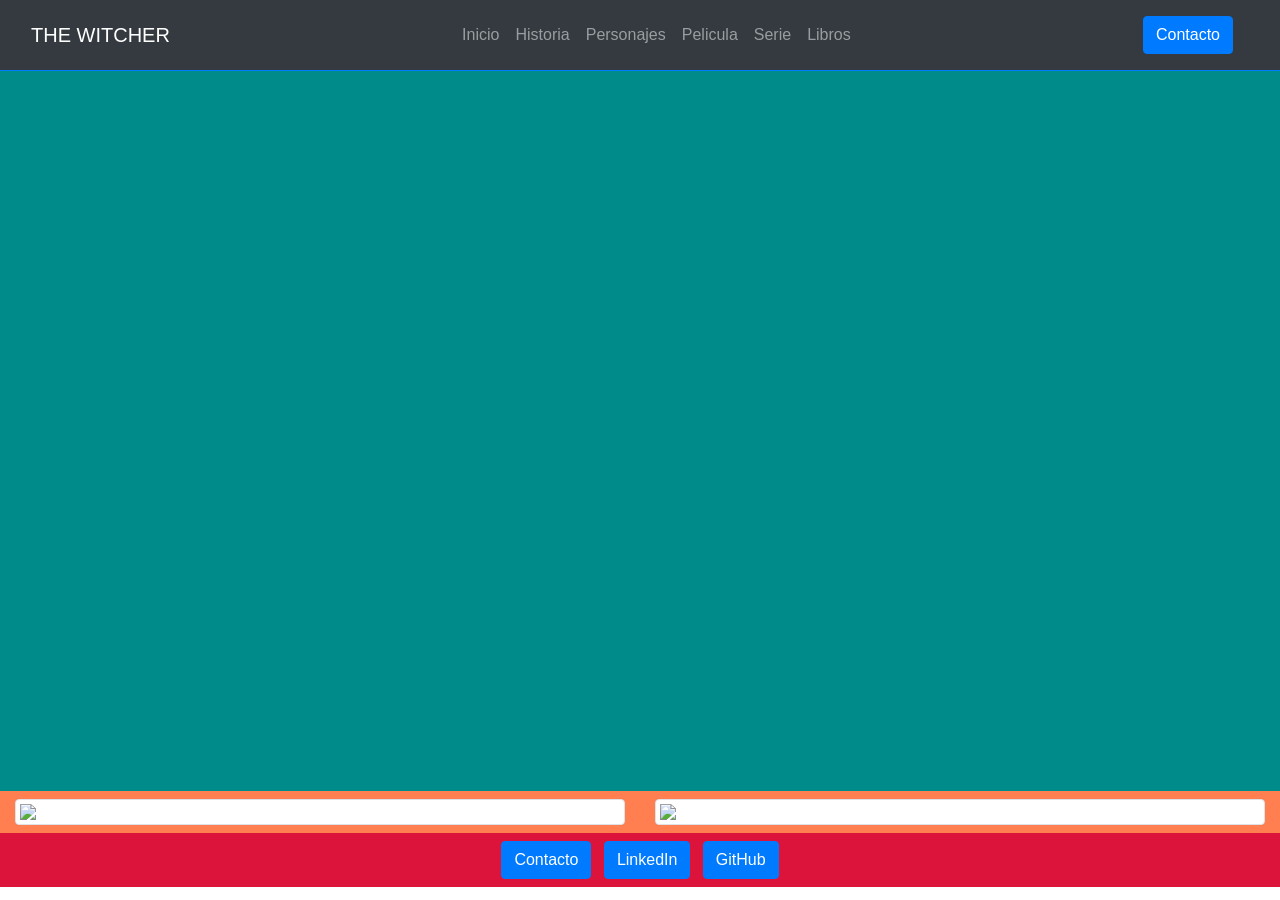
==== index.html @ e547b021 "agrego una nueva rama" ====
<!DOCTYPE html>
<html lang="en">

<head>
    <meta charset="UTF-8">
    <meta http-equiv="X-UA-Compatible" content="IE=edge">
    <meta name="viewport" content="width=device-width, initial-scale=1.0">
    <title>THE WITCHER FAN PAGE</title>
    <link rel="stylesheet" href="css/bootstrap.min.css">
    <!-- <link rel="stylesheet" href="estilos.css"> -->
    <style>
        .color0 {
            background-color: dodgerblue;
            color: white;
        }

        .color1 {
            background-color: darkcyan;
            color: white;
        }

        .color2 {
            background-color: beige;
            color: #3a3a3a;
        }

        .color3 {
            background-color: coral;
        }

        .color4 {
            background-color: crimson;
            color: white;
        }
    </style>
</head>

<body>
    <header class="container-fluid navbar navbar-expand-md bg-dark navbar-dark border-3 border-bottom border-primary">
        <div class="container-fluid">
            <a href="#" class="navbar-brand">THE WITCHER</a>
            <button type="button" class="navbar-toggler" data-toggle="collapse" data-target="#navbarMenu">
                <span class="navbar-toggler-icon"></span>
            </button>
            <div class="collapse navbar-collapse" id="navbarMenu">
                <ul class="navbar-nav ms-3 mr-auto ml-auto ">
                    <li class="nav-item"><a class="nav-link" href="index.html" class="navbar-brand">Inicio</a></li>
                    <li class="nav-item"><a class="nav-link" href="historia.html" class="navbar-brand">Historia</a></li>
                    <li class="nav-item"><a class="nav-link" href="personajes.html" class="navbar-brand">Personajes</a>
                    </li>
                    <li class="nav-item"><a class="nav-link" href="pelicula.html" class="navbar-brand">Pelicula</a></li>
                    <li class="nav-item"><a class="nav-link" href="serie.html" class="navbar-brand">Serie</a></li>
                    <li class="nav-item"><a class="nav-link" href="libros.html" class="navbar-brand">Libros</a></li>
                </ul>
                <a class="nav-link" href="formulario.html"><button class="btn btn-primary">Contacto</button></a>
            </div>
        </div>
    </header>
    
    <nav class="container-fluid">
        <div class="row">
            <div class="color1 embed-responsive embed-responsive-16by9 ">
                <iframe width="560" height="315" src="https://www.youtube.com/embed/c0i88t0Kacs"
                    title="YouTube video player" frameborder="0"
                    allow="accelerometer; autoplay; clipboard-write; encrypted-media; gyroscope; picture-in-picture"
                    allowfullscreen >
                </iframe>
            </div>
        </div>
    </nav>
    
    <main class="container-fluid">
        <div class="row">
            <div class="color3 col-6 py-2 text-center">
                <a href="https://thewitcher.com/en/witcher3">
                    <img src="https://wallpaperaccess.com/full/673915.jpg" class="img-thumbnail mx-auto d-block">
                </a>
            </div>
            <div class="color3 col-6 py-2 text-center">
                <a href="https://store.steampowered.com/developer/CDPR/list/36940/">
                    <img src="https://wallpaperaccess.com/full/5075865.png" class="img-thumbnail mx-auto d-block">
                </a>
            </div>
        </div>
    </main>
    <footer class="container-fluid">
        <div class="row">
            <div class="color4 col-md-12 py-2 text-center">
               <div class="flex-center mx-1">
                    <a href="formulario.html"><button class="btn btn-primary mx-1">Contacto</button></a>
                    <a href="https://www.linkedin.com/in/gaston-de-maio-6836b8149/?originalSubdomain=ar"><button class="btn btn-primary mx-1">LinkedIn</button></a>
                    <a href="https://github.com/gastondemaio"><button class="btn btn-primary  mx-1">GitHub</button></a>
               </div>
            </div>
    </footer>

    <script src="https://cdn.jsdelivr.net/npm/jquery@3.5.1/dist/jquery.slim.min.js"
        integrity="sha384-DfXdz2htPH0lsSSs5nCTpuj/zy4C+OGpamoFVy38MVBnE+IbbVYUew+OrCXaRkfj"
        crossorigin="anonymous"></script>
    <script src="https://cdn.jsdelivr.net/npm/popper.js@1.16.1/dist/umd/popper.min.js"
        integrity="sha384-9/reFTGAW83EW2RDu2S0VKaIzap3H66lZH81PoYlFhbGU+6BZp6G7niu735Sk7lN"
        crossorigin="anonymous"></script>
    <script src="js/bootstrap.min.js"></script>
</body>

</html>
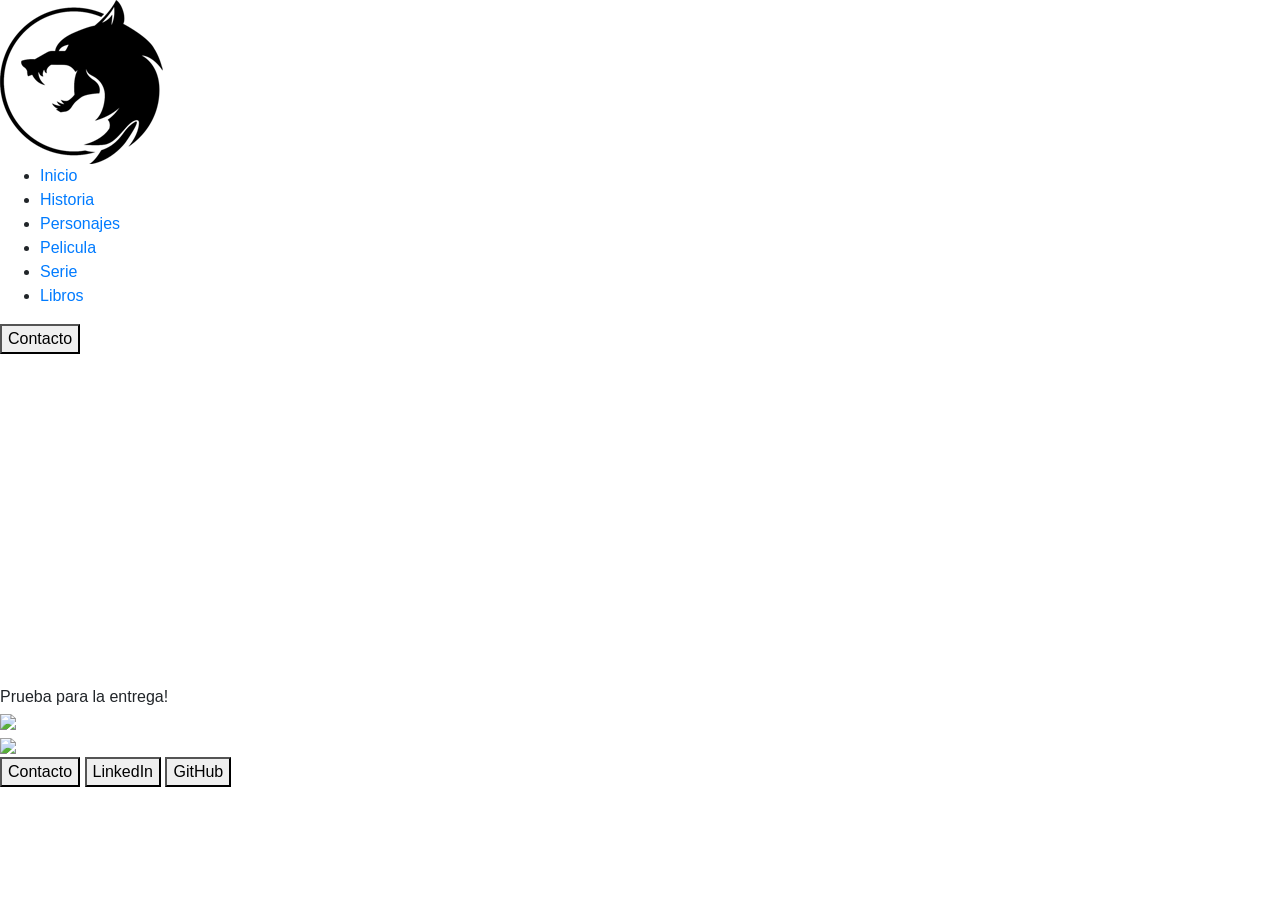
==== commit 7ea374df: "agregue grids" ====
--- a/index.html
+++ b/index.html
@@ -6,101 +6,55 @@
     <meta http-equiv="X-UA-Compatible" content="IE=edge">
     <meta name="viewport" content="width=device-width, initial-scale=1.0">
     <title>THE WITCHER FAN PAGE</title>
-    <link rel="stylesheet" href="css/bootstrap.min.css">
-    <!-- <link rel="stylesheet" href="estilos.css"> -->
-    <style>
-        .color0 {
-            background-color: dodgerblue;
-            color: white;
-        }
+    <link rel="stylesheet" href="https://cdn.jsdelivr.net/npm/bootstrap@4.6.1/dist/css/bootstrap.min.css" integrity="sha384-zCbKRCUGaJDkqS1kPbPd7TveP5iyJE0EjAuZQTgFLD2ylzuqKfdKlfG/eSrtxUkn" crossorigin="anonymous">
+    <link rel="stylesheet" href="estilos.css">
+</head>
+<body class="gridContainer">
 
-        .color1 {
-            background-color: darkcyan;
-            color: white;
-        }
-
-        .color2 {
-            background-color: beige;
-            color: #3a3a3a;
-        }
-
-        .color3 {
-            background-color: coral;
-        }
-
-        .color4 {
-            background-color: crimson;
-            color: white;
-        }
-    </style>
-</head>
-
-<body>
-    <header class="container-fluid navbar navbar-expand-md bg-dark navbar-dark border-3 border-bottom border-primary">
-        <div class="container-fluid">
-            <a href="#" class="navbar-brand">THE WITCHER</a>
-            <button type="button" class="navbar-toggler" data-toggle="collapse" data-target="#navbarMenu">
-                <span class="navbar-toggler-icon"></span>
-            </button>
-            <div class="collapse navbar-collapse" id="navbarMenu">
-                <ul class="navbar-nav ms-3 mr-auto ml-auto ">
-                    <li class="nav-item"><a class="nav-link" href="index.html" class="navbar-brand">Inicio</a></li>
-                    <li class="nav-item"><a class="nav-link" href="historia.html" class="navbar-brand">Historia</a></li>
-                    <li class="nav-item"><a class="nav-link" href="personajes.html" class="navbar-brand">Personajes</a>
-                    </li>
-                    <li class="nav-item"><a class="nav-link" href="pelicula.html" class="navbar-brand">Pelicula</a></li>
-                    <li class="nav-item"><a class="nav-link" href="serie.html" class="navbar-brand">Serie</a></li>
-                    <li class="nav-item"><a class="nav-link" href="libros.html" class="navbar-brand">Libros</a></li>
-                </ul>
-                <a class="nav-link" href="formulario.html"><button class="btn btn-primary">Contacto</button></a>
-            </div>
-        </div>
+    <header class="header">
+        <img class="logo" src="imagenes/logo.png" alt="logo">
+        <nav>
+            <ul class="menu__links">
+                <li><a href="index.html">Inicio</a></li>
+                <li><a href="historia.html " >Historia</a></li>
+                <li><a href="personajes.html" >Personajes</a></li>
+                <li><a href="pelicula.html">Pelicula</a></li>
+                <li><a href="serie.html">Serie</a></li>
+                <li><a href="libros.html">Libros</a></li>
+            </ul>
+        </nav>
+        <a class="boton" href="formulario.html"><button>Contacto</button></a>
     </header>
-    
-    <nav class="container-fluid">
-        <div class="row">
-            <div class="color1 embed-responsive embed-responsive-16by9 ">
-                <iframe width="560" height="315" src="https://www.youtube.com/embed/c0i88t0Kacs"
-                    title="YouTube video player" frameborder="0"
-                    allow="accelerometer; autoplay; clipboard-write; encrypted-media; gyroscope; picture-in-picture"
-                    allowfullscreen >
-                </iframe>
-            </div>
-        </div>
+    <nav class="navbar">
+        <iframe width="560" height="315" src="https://www.youtube.com/embed/c0i88t0Kacs" title="YouTube video player"
+        frameborder="0"
+        allow="accelerometer; autoplay; clipboard-write; encrypted-media; gyroscope; picture-in-picture"
+        allowfullscreen class="video">
+    </iframe>
     </nav>
-    
-    <main class="container-fluid">
-        <div class="row">
-            <div class="color3 col-6 py-2 text-center">
-                <a href="https://thewitcher.com/en/witcher3">
-                    <img src="https://wallpaperaccess.com/full/673915.jpg" class="img-thumbnail mx-auto d-block">
-                </a>
-            </div>
-            <div class="color3 col-6 py-2 text-center">
-                <a href="https://store.steampowered.com/developer/CDPR/list/36940/">
-                    <img src="https://wallpaperaccess.com/full/5075865.png" class="img-thumbnail mx-auto d-block">
-                </a>
-            </div>
-        </div>
+    <main class="main">
+        Prueba para la entrega!
     </main>
-    <footer class="container-fluid">
-        <div class="row">
-            <div class="color4 col-md-12 py-2 text-center">
-               <div class="flex-center mx-1">
-                    <a href="formulario.html"><button class="btn btn-primary mx-1">Contacto</button></a>
-                    <a href="https://www.linkedin.com/in/gaston-de-maio-6836b8149/?originalSubdomain=ar"><button class="btn btn-primary mx-1">LinkedIn</button></a>
-                    <a href="https://github.com/gastondemaio"><button class="btn btn-primary  mx-1">GitHub</button></a>
-               </div>
-            </div>
+    <aside class="sidebar">
+        <a href="https://thewitcher.com/en/witcher3">
+        <img src="https://wallpaperaccess.com/full/673915.jpg" class="foto">
+    </a>
+    <br>
+    <a href="https://store.steampowered.com/developer/CDPR/list/36940/">
+        <img src="https://wallpaperaccess.com/full/5075865.png" class="foto">
+    </a>
+    <br>
+    </aside>
+    <footer class="footer">
+        <a href="formulario.html"><button>Contacto</button></a>
+        <a href="https://www.linkedin.com/in/gaston-de-maio-6836b8149/?originalSubdomain=ar"><button>LinkedIn</button></a>
+        <a href="https://github.com/gastondemaio"><button>GitHub</button></a>
     </footer>
 
-    <script src="https://cdn.jsdelivr.net/npm/jquery@3.5.1/dist/jquery.slim.min.js"
-        integrity="sha384-DfXdz2htPH0lsSSs5nCTpuj/zy4C+OGpamoFVy38MVBnE+IbbVYUew+OrCXaRkfj"
-        crossorigin="anonymous"></script>
-    <script src="https://cdn.jsdelivr.net/npm/popper.js@1.16.1/dist/umd/popper.min.js"
-        integrity="sha384-9/reFTGAW83EW2RDu2S0VKaIzap3H66lZH81PoYlFhbGU+6BZp6G7niu735Sk7lN"
-        crossorigin="anonymous"></script>
-    <script src="js/bootstrap.min.js"></script>
+<script src="https://cdn.jsdelivr.net/npm/jquery@3.5.1/dist/jquery.slim.min.js" integrity="sha384-DfXdz2htPH0lsSSs5nCTpuj/zy4C+OGpamoFVy38MVBnE+IbbVYUew+OrCXaRkfj" crossorigin="anonymous"></script>
+<script src="https://cdn.jsdelivr.net/npm/popper.js@1.16.1/dist/umd/popper.min.js" integrity="sha384-9/reFTGAW83EW2RDu2S0VKaIzap3H66lZH81PoYlFhbGU+6BZp6G7niu735Sk7lN" crossorigin="anonymous"></script>
+<script src="https://cdn.jsdelivr.net/npm/bootstrap@4.6.1/dist/js/bootstrap.min.js" integrity="sha384-VHvPCCyXqtD5DqJeNxl2dtTyhF78xXNXdkwX1CZeRusQfRKp+tA7hAShOK/B/fQ2" crossorigin="anonymous"></script>
+
 </body>
 
 </html>
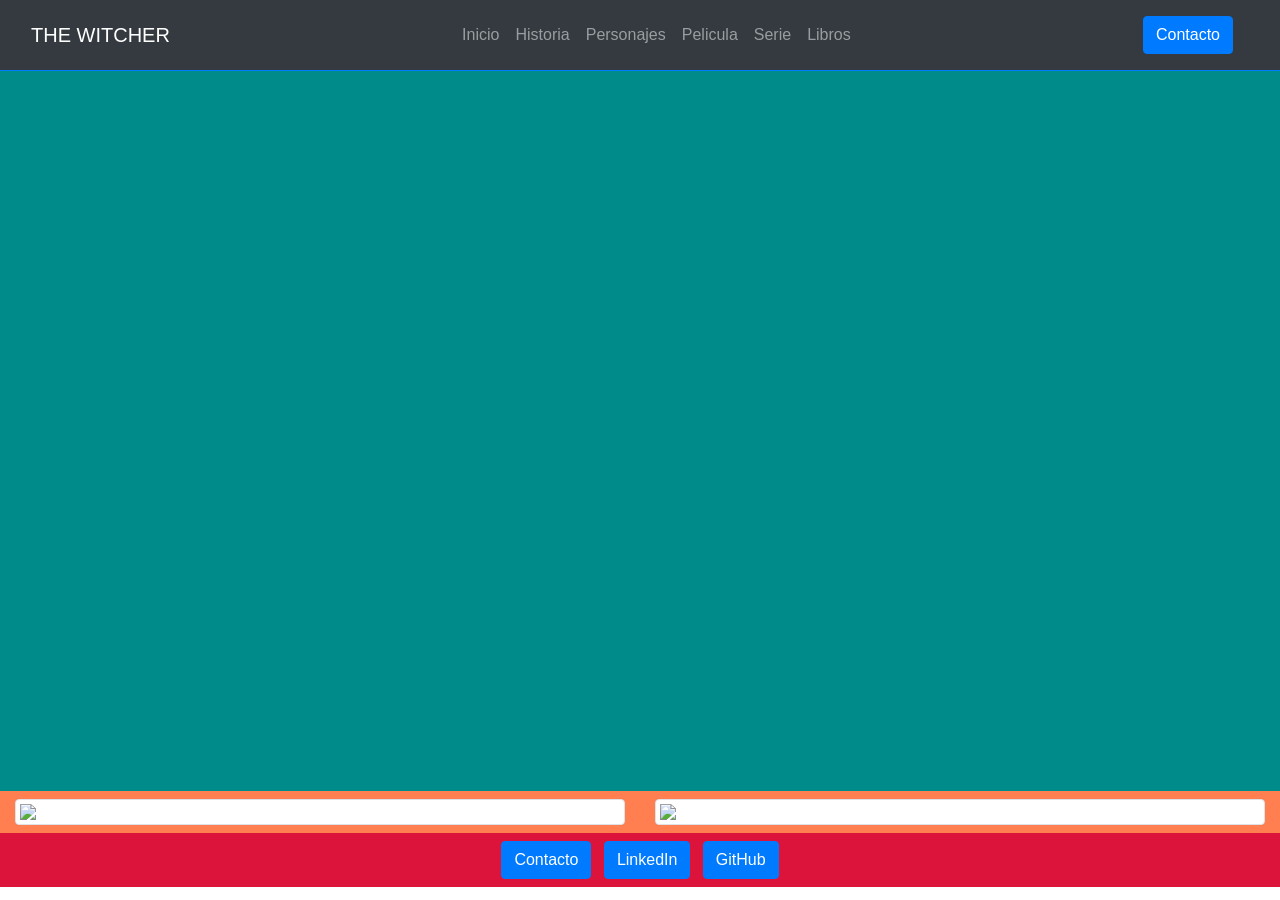
==== commit 37dbf069: "vuelvo a agregar bootstrap" ====
--- a/index.html
+++ b/index.html
@@ -6,55 +6,101 @@
     <meta http-equiv="X-UA-Compatible" content="IE=edge">
     <meta name="viewport" content="width=device-width, initial-scale=1.0">
     <title>THE WITCHER FAN PAGE</title>
-    <link rel="stylesheet" href="https://cdn.jsdelivr.net/npm/bootstrap@4.6.1/dist/css/bootstrap.min.css" integrity="sha384-zCbKRCUGaJDkqS1kPbPd7TveP5iyJE0EjAuZQTgFLD2ylzuqKfdKlfG/eSrtxUkn" crossorigin="anonymous">
-    <link rel="stylesheet" href="estilos.css">
+    <link rel="stylesheet" href="css/bootstrap.min.css">
+    <!-- <link rel="stylesheet" href="estilos.css"> -->
+    <style>
+        .color0 {
+            background-color: dodgerblue;
+            color: white;
+        }
+
+        .color1 {
+            background-color: darkcyan;
+            color: white;
+        }
+
+        .color2 {
+            background-color: beige;
+            color: #3a3a3a;
+        }
+
+        .color3 {
+            background-color: coral;
+        }
+
+        .color4 {
+            background-color: crimson;
+            color: white;
+        }
+    </style>
 </head>
-<body class="gridContainer">
 
-    <header class="header">
-        <img class="logo" src="imagenes/logo.png" alt="logo">
-        <nav>
-            <ul class="menu__links">
-                <li><a href="index.html">Inicio</a></li>
-                <li><a href="historia.html " >Historia</a></li>
-                <li><a href="personajes.html" >Personajes</a></li>
-                <li><a href="pelicula.html">Pelicula</a></li>
-                <li><a href="serie.html">Serie</a></li>
-                <li><a href="libros.html">Libros</a></li>
-            </ul>
-        </nav>
-        <a class="boton" href="formulario.html"><button>Contacto</button></a>
+<body>
+    <header class="container-fluid navbar navbar-expand-md bg-dark navbar-dark border-3 border-bottom border-primary">
+        <div class="container-fluid">
+            <a href="#" class="navbar-brand">THE WITCHER</a>
+            <button type="button" class="navbar-toggler" data-toggle="collapse" data-target="#navbarMenu">
+                <span class="navbar-toggler-icon"></span>
+            </button>
+            <div class="collapse navbar-collapse" id="navbarMenu">
+                <ul class="navbar-nav ms-3 mr-auto ml-auto ">
+                    <li class="nav-item"><a class="nav-link" href="index.html" class="navbar-brand">Inicio</a></li>
+                    <li class="nav-item"><a class="nav-link" href="historia.html" class="navbar-brand">Historia</a></li>
+                    <li class="nav-item"><a class="nav-link" href="personajes.html" class="navbar-brand">Personajes</a>
+                    </li>
+                    <li class="nav-item"><a class="nav-link" href="pelicula.html" class="navbar-brand">Pelicula</a></li>
+                    <li class="nav-item"><a class="nav-link" href="serie.html" class="navbar-brand">Serie</a></li>
+                    <li class="nav-item"><a class="nav-link" href="libros.html" class="navbar-brand">Libros</a></li>
+                </ul>
+                <a class="nav-link" href="formulario.html"><button class="btn btn-primary">Contacto</button></a>
+            </div>
+        </div>
     </header>
-    <nav class="navbar">
-        <iframe width="560" height="315" src="https://www.youtube.com/embed/c0i88t0Kacs" title="YouTube video player"
-        frameborder="0"
-        allow="accelerometer; autoplay; clipboard-write; encrypted-media; gyroscope; picture-in-picture"
-        allowfullscreen class="video">
-    </iframe>
+    
+    <nav class="container-fluid">
+        <div class="row">
+            <div class="color1 embed-responsive embed-responsive-16by9 ">
+                <iframe width="560" height="315" src="https://www.youtube.com/embed/c0i88t0Kacs"
+                    title="YouTube video player" frameborder="0"
+                    allow="accelerometer; autoplay; clipboard-write; encrypted-media; gyroscope; picture-in-picture"
+                    allowfullscreen >
+                </iframe>
+            </div>
+        </div>
     </nav>
-    <main class="main">
-        Prueba para la entrega!
+    
+    <main class="container-fluid">
+        <div class="row">
+            <div class="color3 col-6 py-2 text-center">
+                <a href="https://thewitcher.com/en/witcher3">
+                    <img src="https://wallpaperaccess.com/full/673915.jpg" class="img-thumbnail mx-auto d-block">
+                </a>
+            </div>
+            <div class="color3 col-6 py-2 text-center">
+                <a href="https://store.steampowered.com/developer/CDPR/list/36940/">
+                    <img src="https://wallpaperaccess.com/full/5075865.png" class="img-thumbnail mx-auto d-block">
+                </a>
+            </div>
+        </div>
     </main>
-    <aside class="sidebar">
-        <a href="https://thewitcher.com/en/witcher3">
-        <img src="https://wallpaperaccess.com/full/673915.jpg" class="foto">
-    </a>
-    <br>
-    <a href="https://store.steampowered.com/developer/CDPR/list/36940/">
-        <img src="https://wallpaperaccess.com/full/5075865.png" class="foto">
-    </a>
-    <br>
-    </aside>
-    <footer class="footer">
-        <a href="formulario.html"><button>Contacto</button></a>
-        <a href="https://www.linkedin.com/in/gaston-de-maio-6836b8149/?originalSubdomain=ar"><button>LinkedIn</button></a>
-        <a href="https://github.com/gastondemaio"><button>GitHub</button></a>
+    <footer class="container-fluid">
+        <div class="row">
+            <div class="color4 col-md-12 py-2 text-center">
+               <div class="flex-center mx-1">
+                    <a href="formulario.html"><button class="btn btn-primary mx-1">Contacto</button></a>
+                    <a href="https://www.linkedin.com/in/gaston-de-maio-6836b8149/?originalSubdomain=ar"><button class="btn btn-primary mx-1">LinkedIn</button></a>
+                    <a href="https://github.com/gastondemaio"><button class="btn btn-primary  mx-1">GitHub</button></a>
+               </div>
+            </div>
     </footer>
 
-<script src="https://cdn.jsdelivr.net/npm/jquery@3.5.1/dist/jquery.slim.min.js" integrity="sha384-DfXdz2htPH0lsSSs5nCTpuj/zy4C+OGpamoFVy38MVBnE+IbbVYUew+OrCXaRkfj" crossorigin="anonymous"></script>
-<script src="https://cdn.jsdelivr.net/npm/popper.js@1.16.1/dist/umd/popper.min.js" integrity="sha384-9/reFTGAW83EW2RDu2S0VKaIzap3H66lZH81PoYlFhbGU+6BZp6G7niu735Sk7lN" crossorigin="anonymous"></script>
-<script src="https://cdn.jsdelivr.net/npm/bootstrap@4.6.1/dist/js/bootstrap.min.js" integrity="sha384-VHvPCCyXqtD5DqJeNxl2dtTyhF78xXNXdkwX1CZeRusQfRKp+tA7hAShOK/B/fQ2" crossorigin="anonymous"></script>
-
+    <script src="https://cdn.jsdelivr.net/npm/jquery@3.5.1/dist/jquery.slim.min.js"
+        integrity="sha384-DfXdz2htPH0lsSSs5nCTpuj/zy4C+OGpamoFVy38MVBnE+IbbVYUew+OrCXaRkfj"
+        crossorigin="anonymous"></script>
+    <script src="https://cdn.jsdelivr.net/npm/popper.js@1.16.1/dist/umd/popper.min.js"
+        integrity="sha384-9/reFTGAW83EW2RDu2S0VKaIzap3H66lZH81PoYlFhbGU+6BZp6G7niu735Sk7lN"
+        crossorigin="anonymous"></script>
+    <script src="js/bootstrap.min.js"></script>
 </body>
 
 </html>
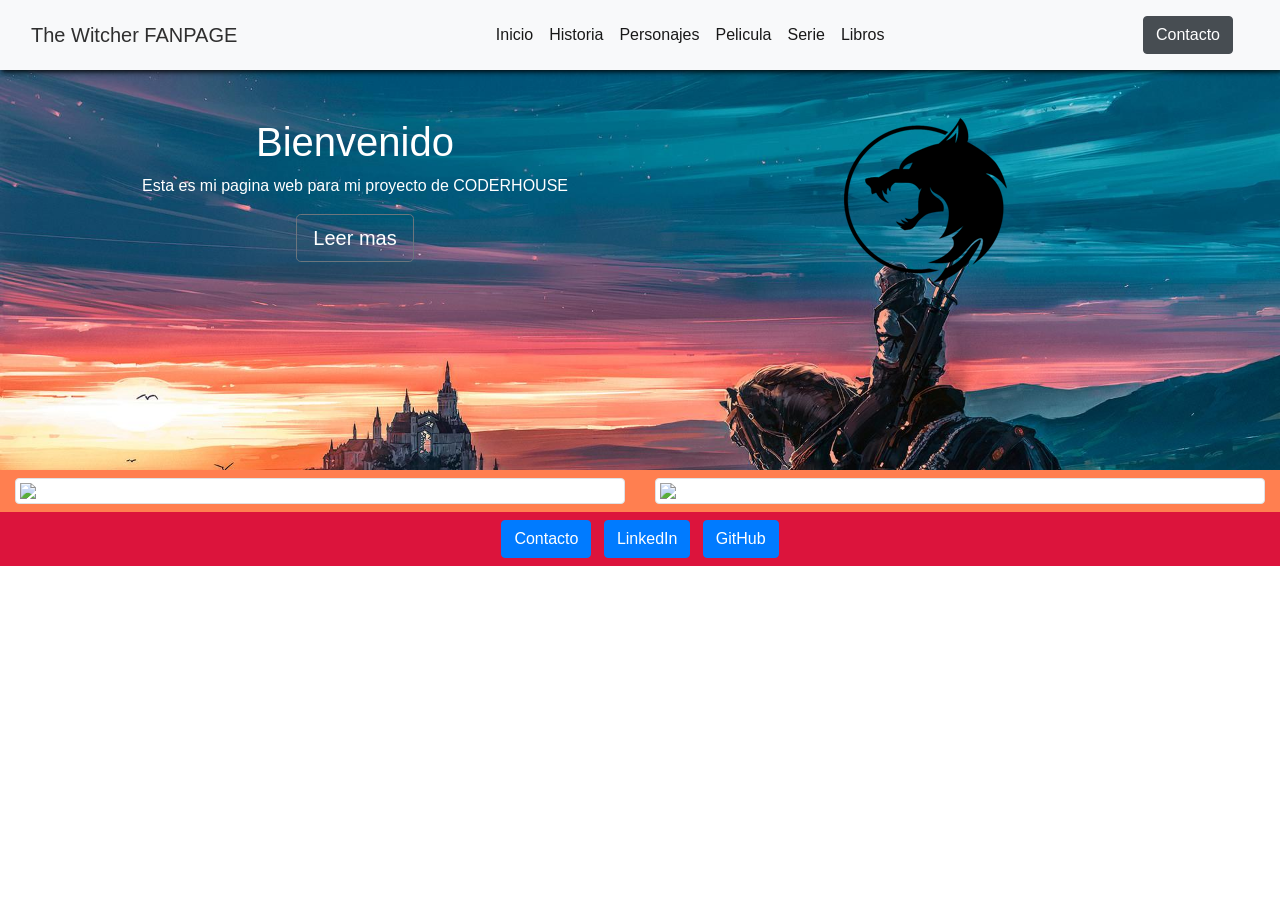
==== commit 809e11b3: "arreglos de navbar y nuevo contenido" ====
--- a/index.html
+++ b/index.html
@@ -7,7 +7,7 @@
     <meta name="viewport" content="width=device-width, initial-scale=1.0">
     <title>THE WITCHER FAN PAGE</title>
     <link rel="stylesheet" href="css/bootstrap.min.css">
-    <!-- <link rel="stylesheet" href="estilos.css"> -->
+    <link rel="stylesheet" href="../css/estilos.css">
     <style>
         .color0 {
             background-color: dodgerblue;
@@ -36,39 +36,41 @@
 </head>
 
 <body>
-    <header class="container-fluid navbar navbar-expand-md bg-dark navbar-dark border-3 border-bottom border-primary">
+    <nav class="navbar navbar-expand-lg navbar-light bg-light">
         <div class="container-fluid">
-            <a href="#" class="navbar-brand">THE WITCHER</a>
-            <button type="button" class="navbar-toggler" data-toggle="collapse" data-target="#navbarMenu">
-                <span class="navbar-toggler-icon"></span>
-            </button>
-            <div class="collapse navbar-collapse" id="navbarMenu">
+            <a class="navbar-brand" href="/">The Witcher FANPAGE</a>
+            <button class="navbar-toggler" type="button" data-toggle="collapse" data-target="#navbarNav" aria-controls="navbarNav" aria-expanded="false" aria-label="Toggle navigation"><span class="navbar-toggler-icon"></span></button>
+            <div class="collapse navbar-collapse" id="navbarNav">
                 <ul class="navbar-nav ms-3 mr-auto ml-auto ">
                     <li class="nav-item"><a class="nav-link" href="index.html" class="navbar-brand">Inicio</a></li>
                     <li class="nav-item"><a class="nav-link" href="historia.html" class="navbar-brand">Historia</a></li>
-                    <li class="nav-item"><a class="nav-link" href="personajes.html" class="navbar-brand">Personajes</a>
-                    </li>
+                    <li class="nav-item"><a class="nav-link" href="personajes.html" class="navbar-brand">Personajes</a></li>
                     <li class="nav-item"><a class="nav-link" href="pelicula.html" class="navbar-brand">Pelicula</a></li>
                     <li class="nav-item"><a class="nav-link" href="serie.html" class="navbar-brand">Serie</a></li>
                     <li class="nav-item"><a class="nav-link" href="libros.html" class="navbar-brand">Libros</a></li>
                 </ul>
-                <a class="nav-link" href="formulario.html"><button class="btn btn-primary">Contacto</button></a>
-            </div>
-        </div>
-    </header>
-    
-    <nav class="container-fluid">
-        <div class="row">
-            <div class="color1 embed-responsive embed-responsive-16by9 ">
-                <iframe width="560" height="315" src="https://www.youtube.com/embed/c0i88t0Kacs"
-                    title="YouTube video player" frameborder="0"
-                    allow="accelerometer; autoplay; clipboard-write; encrypted-media; gyroscope; picture-in-picture"
-                    allowfullscreen >
-                </iframe>
+                <a class="nav-link" href="formulario.html"><button class="btn btn-dark">Contacto</button></a>
             </div>
         </div>
     </nav>
-    
+
+    <header class="main-header">
+        <div class="background-overlay text-white py-5">
+            <div class="container">
+                <div class="row">
+                    <div class="col-6 text-center justify content-center">
+                       <h1>Bienvenido</h1> 
+                       <p>Esta es mi pagina web para mi proyecto de CODERHOUSE</p>
+                       <a href="#" class="btn btn-outline-secondary btn-lg text-white">Leer mas</a>
+                    </div>
+                    <div class="col-6 text-center">
+                        <img src="imagenes/logo.png" alt="Imagen" class="img-fluid">
+                    </div>
+                </div>
+            </div>
+        </div>   
+    </header>
+
     <main class="container-fluid">
         <div class="row">
             <div class="color3 col-6 py-2 text-center">
@@ -93,6 +95,8 @@
                </div>
             </div>
     </footer>
+    
+    
 
     <script src="https://cdn.jsdelivr.net/npm/jquery@3.5.1/dist/jquery.slim.min.js"
         integrity="sha384-DfXdz2htPH0lsSSs5nCTpuj/zy4C+OGpamoFVy38MVBnE+IbbVYUew+OrCXaRkfj"
--- a/css/estilos.css
+++ b/css/estilos.css
@@ -0,0 +1,14 @@
+.navbar {
+    box-shadow: 2px 2px 5px #000;
+    opacity: .9;
+}
+
+.navbar .nav-item .nav-link {
+    color: #000
+}
+
+.main-header {
+    background : url(../imagenes/foto3.jpg);
+    background-size: cover;
+    min-height: 400px;
+}
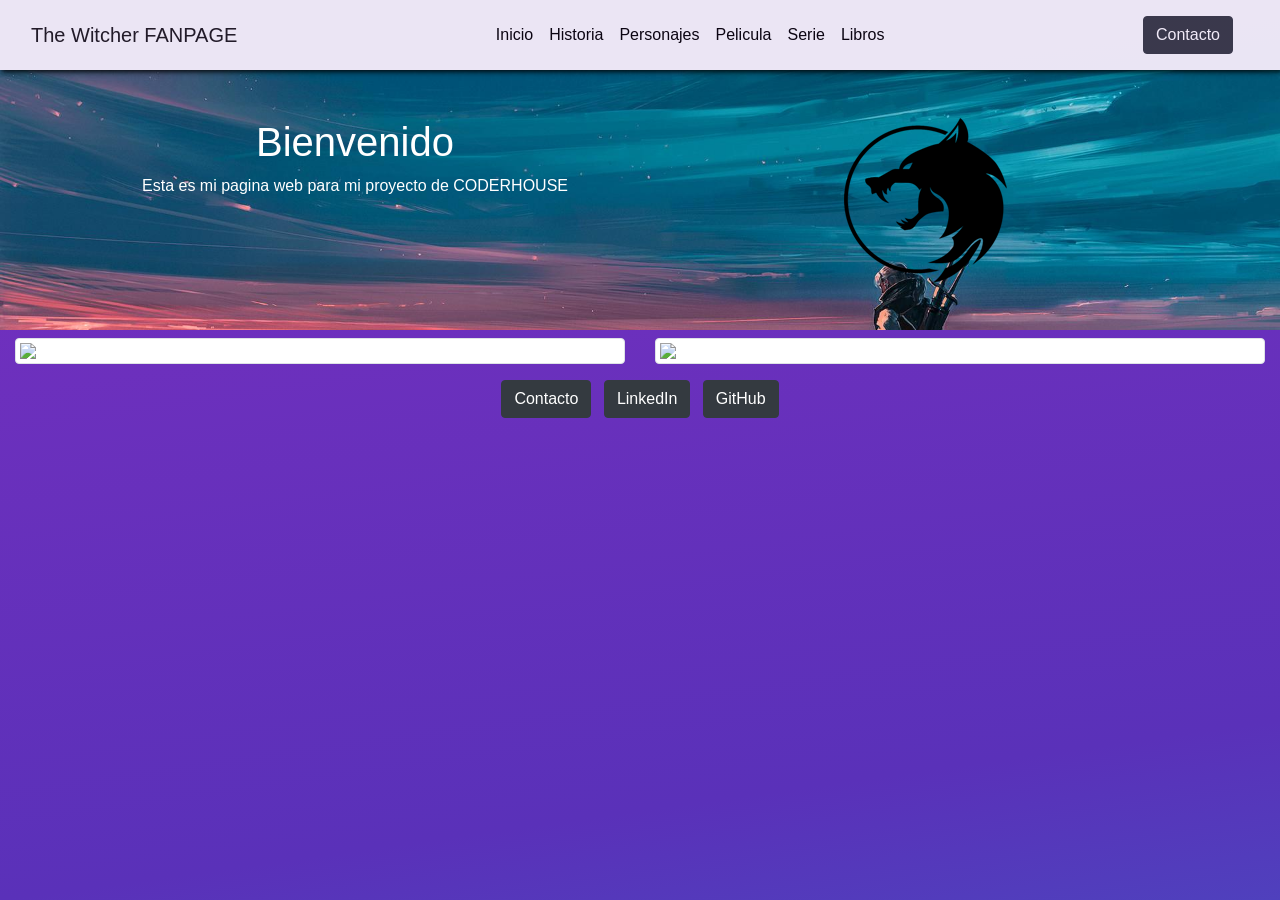
==== commit 11df9d08: "nuevo contenido" ====
--- a/index.html
+++ b/index.html
@@ -8,31 +8,6 @@
     <title>THE WITCHER FAN PAGE</title>
     <link rel="stylesheet" href="css/bootstrap.min.css">
     <link rel="stylesheet" href="../css/estilos.css">
-    <style>
-        .color0 {
-            background-color: dodgerblue;
-            color: white;
-        }
-
-        .color1 {
-            background-color: darkcyan;
-            color: white;
-        }
-
-        .color2 {
-            background-color: beige;
-            color: #3a3a3a;
-        }
-
-        .color3 {
-            background-color: coral;
-        }
-
-        .color4 {
-            background-color: crimson;
-            color: white;
-        }
-    </style>
 </head>
 
 <body>
@@ -61,7 +36,6 @@
                     <div class="col-6 text-center justify content-center">
                        <h1>Bienvenido</h1> 
                        <p>Esta es mi pagina web para mi proyecto de CODERHOUSE</p>
-                       <a href="#" class="btn btn-outline-secondary btn-lg text-white">Leer mas</a>
                     </div>
                     <div class="col-6 text-center">
                         <img src="imagenes/logo.png" alt="Imagen" class="img-fluid">
@@ -73,12 +47,12 @@
 
     <main class="container-fluid">
         <div class="row">
-            <div class="color3 col-6 py-2 text-center">
+            <div class="col-6 py-2 text-center">
                 <a href="https://thewitcher.com/en/witcher3">
                     <img src="https://wallpaperaccess.com/full/673915.jpg" class="img-thumbnail mx-auto d-block">
                 </a>
             </div>
-            <div class="color3 col-6 py-2 text-center">
+            <div class="col-6 py-2 text-center">
                 <a href="https://store.steampowered.com/developer/CDPR/list/36940/">
                     <img src="https://wallpaperaccess.com/full/5075865.png" class="img-thumbnail mx-auto d-block">
                 </a>
@@ -87,11 +61,11 @@
     </main>
     <footer class="container-fluid">
         <div class="row">
-            <div class="color4 col-md-12 py-2 text-center">
+            <div class="col-md-12 py-2 text-center">
                <div class="flex-center mx-1">
-                    <a href="formulario.html"><button class="btn btn-primary mx-1">Contacto</button></a>
-                    <a href="https://www.linkedin.com/in/gaston-de-maio-6836b8149/?originalSubdomain=ar"><button class="btn btn-primary mx-1">LinkedIn</button></a>
-                    <a href="https://github.com/gastondemaio"><button class="btn btn-primary  mx-1">GitHub</button></a>
+                    <a href="formulario.html"><button class="btn btn-dark mx-1">Contacto</button></a>
+                    <a href="https://www.linkedin.com/in/gaston-de-maio-6836b8149/?originalSubdomain=ar"><button class="btn btn-dark mx-1">LinkedIn</button></a>
+                    <a href="https://github.com/gastondemaio"><button class="btn btn-dark  mx-1">GitHub</button></a>
                </div>
             </div>
     </footer>
--- a/css/estilos.css
+++ b/css/estilos.css
@@ -1,3 +1,40 @@
+html {
+    height: 100vh;
+}
+
+body {
+    animation: transitionIn 0.75s;
+    background-image: linear-gradient(to right bottom, #7A2FC0, #5A31B9, #247DCD);
+    animation: fanimado 5s infinite;
+    background-size: 500%;
+    min-height: 100%;
+}
+
+@keyframes transitionIn{
+    from{
+        opacity: 0;
+        transform: translateY(-10px);
+    }
+
+    to{
+        opacity: 1;
+        transform: translateY(0);
+    }
+
+}
+
+@keyframes fanimado{
+    0%{
+        background-position: 0% 50%;
+    }
+    50%{
+        background-position: 100% 50%;
+    }
+    100%{
+        background-position: 0% 50%;
+    }
+}
+
 .navbar {
     box-shadow: 2px 2px 5px #000;
     opacity: .9;
@@ -10,5 +47,6 @@
 .main-header {
     background : url(../imagenes/foto3.jpg);
     background-size: cover;
-    min-height: 400px;
+    min-height: 200px;
 }
+
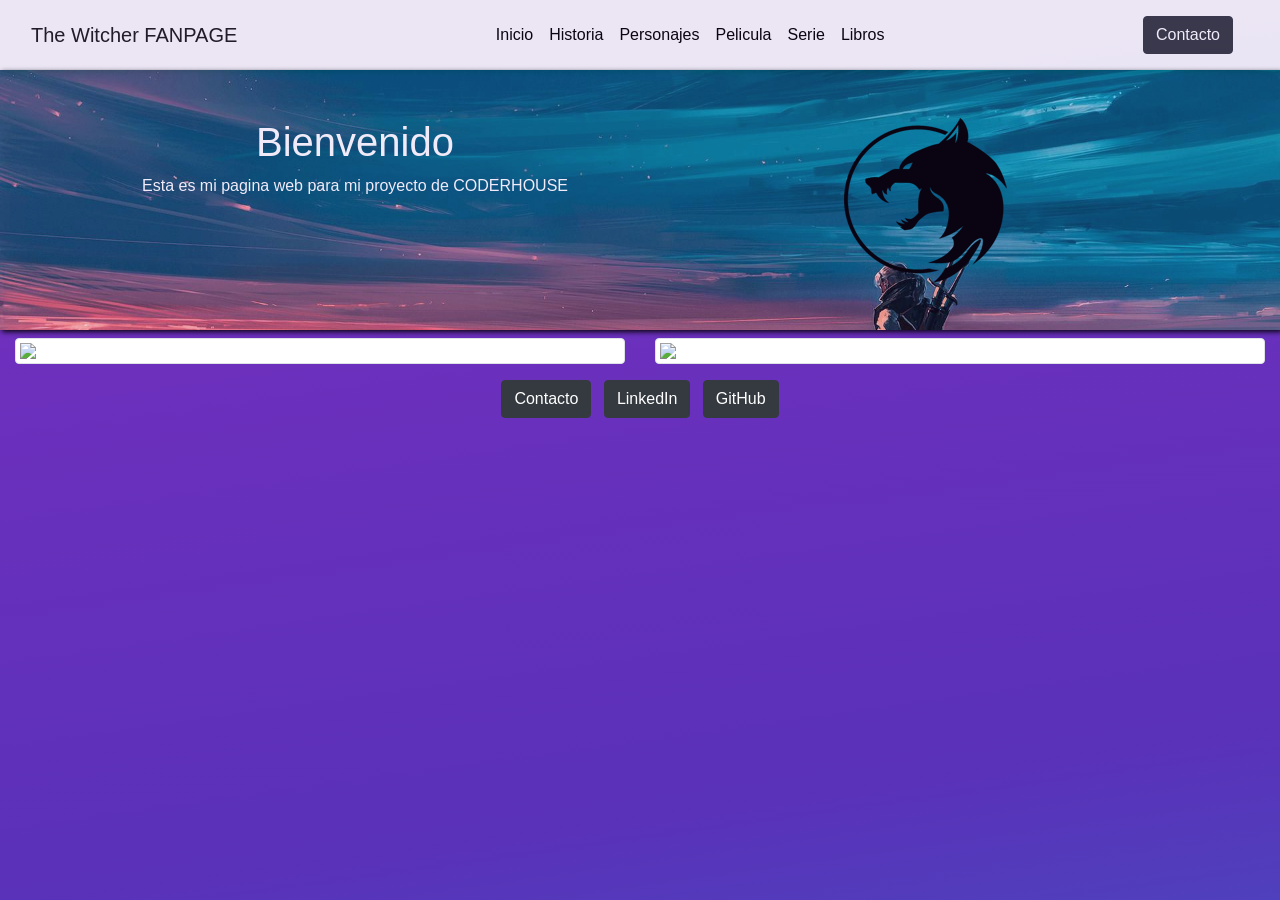
==== commit 4d899bb3: "agregue sass2" ====
--- a/index.html
+++ b/index.html
@@ -5,14 +5,19 @@
     <meta charset="UTF-8">
     <meta http-equiv="X-UA-Compatible" content="IE=edge">
     <meta name="viewport" content="width=device-width, initial-scale=1.0">
-    <title>THE WITCHER FAN PAGE</title>
+    <title>THE WITCHER FAN PAGE - INICIO</title>
     <link rel="stylesheet" href="css/bootstrap.min.css">
     <link rel="stylesheet" href="../css/estilos.css">
+    <meta name="description" content="Este es mi sitio web donde encontraras información sobre los libros de the witcher, los juegos, la historia, las peliculas y la serie del brujo Geralt de Rivia">
+    <meta name="keywords"  content="STEAM, CDPROJECTRED, WITCHER, NETFLIX, Andrzej ,Sapkowski">
 </head>
 
 <body>
-    <nav class="navbar navbar-expand-lg navbar-light bg-light">
-        <div class="container-fluid">
+
+    <!-- NAVBAR -->
+
+    <header class="navbar navbar-expand-lg navbar-light bg-light">
+        <section class="container-fluid">
             <a class="navbar-brand" href="/">The Witcher FANPAGE</a>
             <button class="navbar-toggler" type="button" data-toggle="collapse" data-target="#navbarNav" aria-controls="navbarNav" aria-expanded="false" aria-label="Toggle navigation"><span class="navbar-toggler-icon"></span></button>
             <div class="collapse navbar-collapse" id="navbarNav">
@@ -26,11 +31,13 @@
                 </ul>
                 <a class="nav-link" href="formulario.html"><button class="btn btn-dark">Contacto</button></a>
             </div>
-        </div>
-    </nav>
+        </section>
+    </header>
 
-    <header class="main-header">
-        <div class="background-overlay text-white py-5">
+    <!-- JUMBOTRON -->
+
+    <nav class="main-header">
+        <section class="background-overlay text-white py-5">
             <div class="container">
                 <div class="row">
                     <div class="col-6 text-center justify content-center">
@@ -42,11 +49,13 @@
                     </div>
                 </div>
             </div>
-        </div>   
-    </header>
+        </section>   
+    </nav>
+
+    <!-- SECCIONES DE COMPRA Y PAGINA WEB OFICIAL -->
 
     <main class="container-fluid">
-        <div class="row">
+        <section class="row">
             <div class="col-6 py-2 text-center">
                 <a href="https://thewitcher.com/en/witcher3">
                     <img src="https://wallpaperaccess.com/full/673915.jpg" class="img-thumbnail mx-auto d-block">
@@ -57,10 +66,13 @@
                     <img src="https://wallpaperaccess.com/full/5075865.png" class="img-thumbnail mx-auto d-block">
                 </a>
             </div>
-        </div>
+        </section>
     </main>
+
+    <!-- FOOTER -->
+
     <footer class="container-fluid">
-        <div class="row">
+        <section class="row">
             <div class="col-md-12 py-2 text-center">
                <div class="flex-center mx-1">
                     <a href="formulario.html"><button class="btn btn-dark mx-1">Contacto</button></a>
@@ -68,9 +80,8 @@
                     <a href="https://github.com/gastondemaio"><button class="btn btn-dark  mx-1">GitHub</button></a>
                </div>
             </div>
+        </section>
     </footer>
-    
-    
 
     <script src="https://cdn.jsdelivr.net/npm/jquery@3.5.1/dist/jquery.slim.min.js"
         integrity="sha384-DfXdz2htPH0lsSSs5nCTpuj/zy4C+OGpamoFVy38MVBnE+IbbVYUew+OrCXaRkfj"
--- a/css/estilos.css
+++ b/css/estilos.css
@@ -1,52 +1,192 @@
 html {
-    height: 100vh;
+  height: 100%;
+  animation: transitionIn 2s;
 }
 
 body {
-    animation: transitionIn 0.75s;
-    background-image: linear-gradient(to right bottom, #7A2FC0, #5A31B9, #247DCD);
-    animation: fanimado 5s infinite;
-    background-size: 500%;
-    min-height: 100%;
+  background-image: linear-gradient(to right bottom, #7A2FC0, #5A31B9, #247DCD);
+  animation: fanimado 5s infinite;
+  background-size: 500%;
+  min-height: 100%;
+}
+body .navbar {
+  box-shadow: 2px 2px 5px #000;
+  opacity: 0.9;
+}
+body .navbar .nav-item .nav-link {
+  color: #000;
+}
+body .main-header {
+  background: url(../imagenes/foto3.jpg);
+  background-size: cover;
+  min-height: 200px;
+  box-shadow: 2px 2px 5px #000;
+  opacity: 0.9;
+}
+body .fotos {
+  width: 300px;
+  height: 400px;
+}
+body .btn--red1 {
+  background-color: #333;
+  height: 200px;
+  width: 500px;
+  border: 2px solid #333;
+  text-align: center;
+  font-size: 50px;
+  line-height: 200px;
+  color: #fff;
+  text-transform: uppercase;
+  text-shadow: 0 0 5px pink;
+}
+body .btn--red2 {
+  background-color: #333;
+  height: 200px;
+  width: 500px;
+  border: 2px solid #333;
+  text-align: center;
+  font-size: 50px;
+  line-height: 200px;
+  color: #fff;
+  text-transform: uppercase;
+  text-shadow: 0 0 5px red;
+}
+body .btn--red3 {
+  background-color: #333;
+  height: 200px;
+  width: 500px;
+  border: 2px solid #333;
+  text-align: center;
+  font-size: 50px;
+  line-height: 200px;
+  color: #fff;
+  text-transform: uppercase;
+  text-shadow: 0 0 5px orange;
+}
+body .btn--key1 {
+  background-color: #333;
+  height: 200px;
+  width: 500px;
+  border: 2px solid #333;
+  text-align: center;
+  font-size: 50px;
+  line-height: 200px;
+  color: #fff;
+  text-transform: uppercase;
+  text-shadow: 0 0 5px value1;
+}
+body .redsocial, body .redsocial--nueva {
+  border: 3px solid #f00;
+  background-color: orangered;
+  height: 300px;
+  width: 600px;
+  padding: 20px;
+}
+body .redsocial--nueva {
+  border-width: 3px;
+  color: #fff;
+  font-size: 60px;
+}
+body .btn--red1 {
+  background-color: #333;
+  height: 200px;
+  width: 500px;
+  border: 2px solid #333;
+  text-align: center;
+  font-size: 50px;
+  line-height: 200px;
+  color: #fff;
+  text-transform: uppercase;
+  text-shadow: 0 0 5px pink;
+}
+body .btn--red2 {
+  background-color: #333;
+  height: 200px;
+  width: 500px;
+  border: 2px solid #333;
+  text-align: center;
+  font-size: 50px;
+  line-height: 200px;
+  color: #fff;
+  text-transform: uppercase;
+  text-shadow: 0 0 5px red;
+}
+body .btn--red3 {
+  background-color: #333;
+  height: 200px;
+  width: 500px;
+  border: 2px solid #333;
+  text-align: center;
+  font-size: 50px;
+  line-height: 200px;
+  color: #fff;
+  text-transform: uppercase;
+  text-shadow: 0 0 5px orange;
+}
+body .btn--key1 {
+  background-color: #333;
+  height: 200px;
+  width: 500px;
+  border: 2px solid #333;
+  text-align: center;
+  font-size: 50px;
+  line-height: 200px;
+  color: #fff;
+  text-transform: uppercase;
+  text-shadow: 0 0 5px value1;
+}
+body .redsocial, body .redsocial--nueva {
+  border: 3px solid #f00;
+  background-color: orangered;
+  height: 300px;
+  width: 600px;
+  padding: 20px;
+}
+body .redsocial--nueva {
+  border-width: 3px;
+  color: #fff;
+  font-size: 60px;
+}
+body .box {
+  background-color: #0f9243;
+  font-size: 60px;
+  color: #fff;
+  text-align: center;
+}
+body .box {
+  height: 300px;
+  width: 600px;
+  background-color: blue;
+}
+body .box2 {
+  height: 500px;
+  width: 400px;
+  background-color: green;
+  color: white;
+  text-align: center;
+  font-size: 60px;
 }
 
-@keyframes transitionIn{
-    from{
-        opacity: 0;
-        transform: translateY(-10px);
-    }
-
-    to{
-        opacity: 1;
-        transform: translateY(0);
-    }
-
+@keyframes transitionIn {
+  from {
+    opacity: 0;
+    transform: translateY(-10px);
+  }
+  to {
+    opacity: 1;
+    transform: translateY(0);
+  }
+}
+@keyframes fanimado {
+  0% {
+    background-position: 0% 50%;
+  }
+  50% {
+    background-position: 100% 50%;
+  }
+  100% {
+    background-position: 0% 50%;
+  }
 }
 
-@keyframes fanimado{
-    0%{
-        background-position: 0% 50%;
-    }
-    50%{
-        background-position: 100% 50%;
-    }
-    100%{
-        background-position: 0% 50%;
-    }
-}
-
-.navbar {
-    box-shadow: 2px 2px 5px #000;
-    opacity: .9;
-}
-
-.navbar .nav-item .nav-link {
-    color: #000
-}
-
-.main-header {
-    background : url(../imagenes/foto3.jpg);
-    background-size: cover;
-    min-height: 200px;
-}
-
+/*# sourceMappingURL=estilos.css.map */
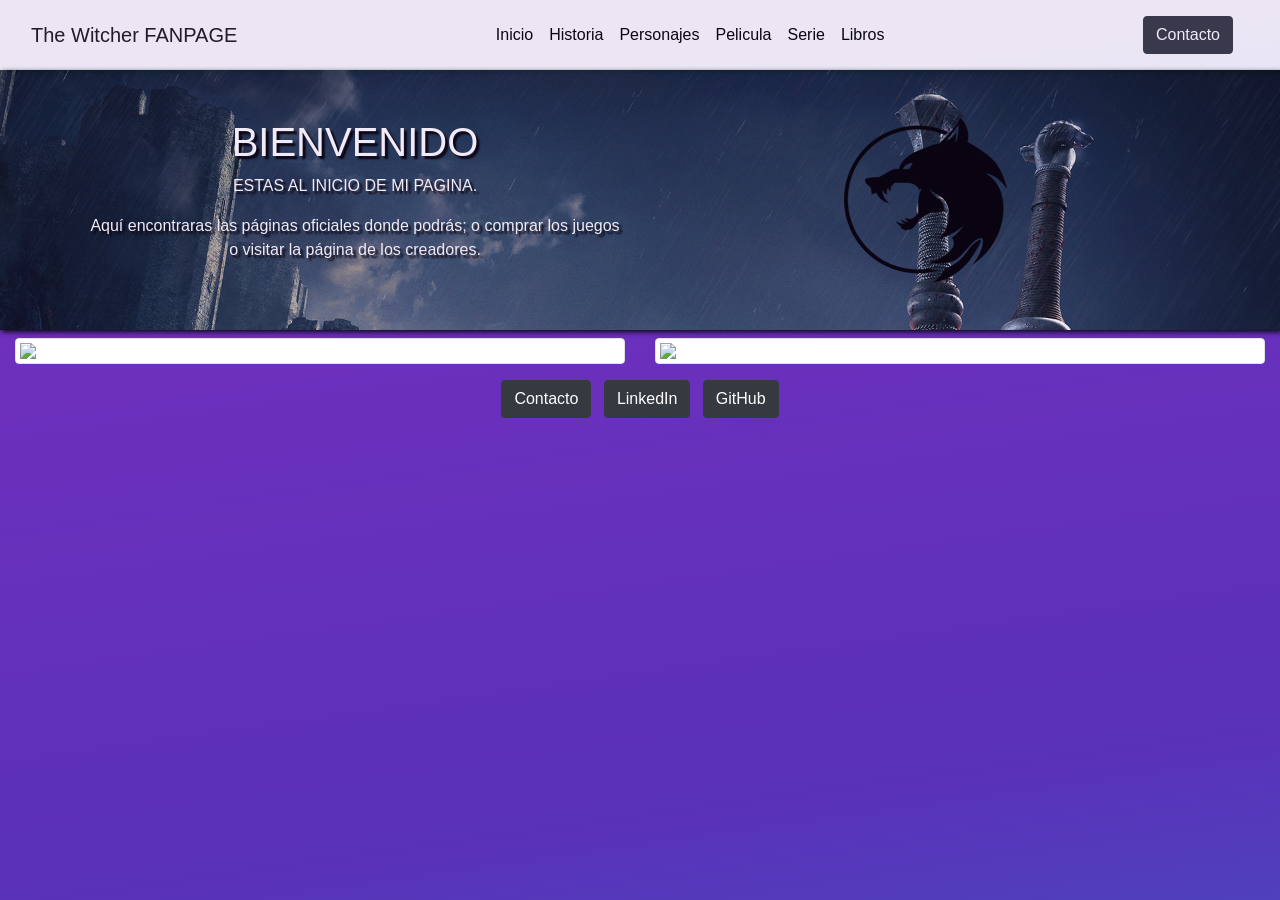
==== commit 0fb1b7d0: "reentrega" ====
--- a/index.html
+++ b/index.html
@@ -8,8 +8,8 @@
     <title>THE WITCHER FAN PAGE - INICIO</title>
     <link rel="stylesheet" href="css/bootstrap.min.css">
     <link rel="stylesheet" href="../css/estilos.css">
-    <meta name="description" content="Este es mi sitio web donde encontraras información sobre los libros de the witcher, los juegos, la historia, las peliculas y la serie del brujo Geralt de Rivia">
-    <meta name="keywords"  content="STEAM, CDPROJECTRED, WITCHER, NETFLIX, Andrzej ,Sapkowski">
+    <meta name="description" content="Este es el inicio de mi página web, puedes encontrar la página web de CDPROJECTRED y donde comprar los juegos en steam.">
+    <meta name="keywords"  content="STEAM, CDPROJECTRED, CDPROJEKTRED, WITCHER, NETFLIX, Andrzej, Sapkowski">
 </head>
 
 <body>
@@ -41,8 +41,9 @@
             <div class="container">
                 <div class="row">
                     <div class="col-6 text-center justify content-center">
-                       <h1>Bienvenido</h1> 
-                       <p>Esta es mi pagina web para mi proyecto de CODERHOUSE</p>
+                       <h1>BIENVENIDO</h1> 
+                       <p>ESTAS AL INICIO DE MI PAGINA.</p>
+                       <p>Aquí encontraras las páginas oficiales donde podrás; o comprar los juegos o visitar la página de los creadores. </p>
                     </div>
                     <div class="col-6 text-center">
                         <img src="imagenes/logo.png" alt="Imagen" class="img-fluid">
--- a/css/estilos.css
+++ b/css/estilos.css
@@ -17,7 +17,7 @@
   color: #000;
 }
 body .main-header {
-  background: url(../imagenes/foto3.jpg);
+  background: url(../imagenes/foto4.png);
   background-size: cover;
   min-height: 200px;
   box-shadow: 2px 2px 5px #000;
@@ -26,6 +26,14 @@
 body .fotos {
   width: 300px;
   height: 400px;
+}
+body .fotosCarousel {
+  width: 100px;
+  height: 100px;
+}
+body h1, body h2, body p {
+  color: white;
+  text-shadow: black 3px 3px 2px;
 }
 body .btn--red1 {
   background-color: #333;
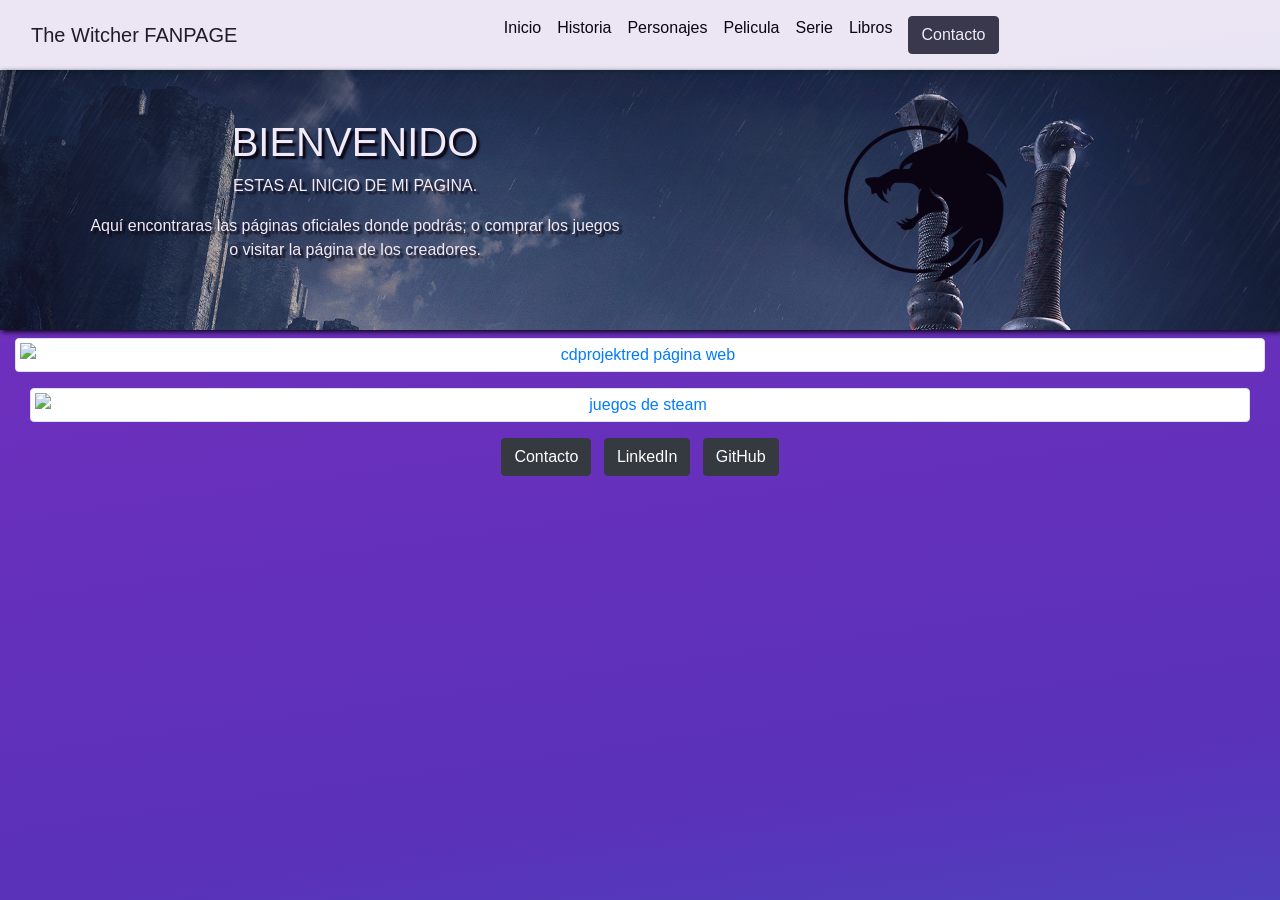
==== commit 14954e6a: "trabajo finalizado" ====
--- a/index.html
+++ b/index.html
@@ -6,7 +6,7 @@
     <meta http-equiv="X-UA-Compatible" content="IE=edge">
     <meta name="viewport" content="width=device-width, initial-scale=1.0">
     <title>THE WITCHER FAN PAGE - INICIO</title>
-    <link rel="stylesheet" href="css/bootstrap.min.css">
+    <link rel="stylesheet" href="../css/bootstrap.min.css">
     <link rel="stylesheet" href="../css/estilos.css">
     <meta name="description" content="Este es el inicio de mi página web, puedes encontrar la página web de CDPROJECTRED y donde comprar los juegos en steam.">
     <meta name="keywords"  content="STEAM, CDPROJECTRED, CDPROJEKTRED, WITCHER, NETFLIX, Andrzej, Sapkowski">
@@ -28,15 +28,15 @@
                     <li class="nav-item"><a class="nav-link" href="pelicula.html" class="navbar-brand">Pelicula</a></li>
                     <li class="nav-item"><a class="nav-link" href="serie.html" class="navbar-brand">Serie</a></li>
                     <li class="nav-item"><a class="nav-link" href="libros.html" class="navbar-brand">Libros</a></li>
+                    <li class="nav-item"><a class="nav-link" href="formulario.html"><button class="btn btn-dark">Contacto</button></a></li>
                 </ul>
-                <a class="nav-link" href="formulario.html"><button class="btn btn-dark">Contacto</button></a>
             </div>
         </section>
     </header>
 
     <!-- JUMBOTRON -->
 
-    <nav class="main-header">
+    <nav class="nav-header">
         <section class="background-overlay text-white py-5">
             <div class="container">
                 <div class="row">
@@ -46,7 +46,7 @@
                        <p>Aquí encontraras las páginas oficiales donde podrás; o comprar los juegos o visitar la página de los creadores. </p>
                     </div>
                     <div class="col-6 text-center">
-                        <img src="imagenes/logo.png" alt="Imagen" class="img-fluid">
+                        <img src="../imagenes/logo.png" alt="logo the witcher" class="img-fluid">
                     </div>
                 </div>
             </div>
@@ -57,14 +57,16 @@
 
     <main class="container-fluid">
         <section class="row">
-            <div class="col-6 py-2 text-center">
+            <div class="col-12 py-2 text-center">
                 <a href="https://thewitcher.com/en/witcher3">
-                    <img src="https://wallpaperaccess.com/full/673915.jpg" class="img-thumbnail mx-auto d-block">
+                    <img src="https://wallpaperaccess.com/full/673915.jpg" alt="cdprojektred página web" class="img-thumbnail mx-auto d-block">
                 </a>
             </div>
-            <div class="col-6 py-2 text-center">
+        </section>
+        <section>
+            <div class="col-12 py-2 text-center">
                 <a href="https://store.steampowered.com/developer/CDPR/list/36940/">
-                    <img src="https://wallpaperaccess.com/full/5075865.png" class="img-thumbnail mx-auto d-block">
+                    <img src="https://wallpaperaccess.com/full/5075865.png" alt="juegos de steam" class="img-thumbnail mx-auto d-block">
                 </a>
             </div>
         </section>
--- a/css/estilos.css
+++ b/css/estilos.css
@@ -8,6 +8,7 @@
   animation: fanimado 5s infinite;
   background-size: 500%;
   min-height: 100%;
+  background-attachment: fixed;
 }
 body .navbar {
   box-shadow: 2px 2px 5px #000;
@@ -16,8 +17,50 @@
 body .navbar .nav-item .nav-link {
   color: #000;
 }
-body .main-header {
+body .nav-header {
   background: url(../imagenes/foto4.png);
+  background-size: cover;
+  min-height: 200px;
+  box-shadow: 2px 2px 5px #000;
+  opacity: 0.9;
+}
+body .jumbo-geralt {
+  background: url(../imagenes/geralt.jpg);
+  background-size: cover;
+  min-height: 200px;
+  box-shadow: 2px 2px 5px #000;
+  opacity: 0.9;
+}
+body .jumbo-yen {
+  background: url(../imagenes/yennefer.jpg);
+  background-size: cover;
+  min-height: 200px;
+  box-shadow: 2px 2px 5px #000;
+  opacity: 0.9;
+}
+body .jumbo-triss {
+  background: url(../imagenes/triss.jpg);
+  background-size: cover;
+  min-height: 200px;
+  box-shadow: 2px 2px 5px #000;
+  opacity: 0.9;
+}
+body .jumbo-ciri {
+  background: url(../imagenes/ciri.jpg);
+  background-size: cover;
+  min-height: 200px;
+  box-shadow: 2px 2px 5px #000;
+  opacity: 0.9;
+}
+body .jumbo-dandilon {
+  background: url(../imagenes/dandilon.jpg);
+  background-size: cover;
+  min-height: 200px;
+  box-shadow: 2px 2px 5px #000;
+  opacity: 0.9;
+}
+body .jumbo-vesemir {
+  background: url(../imagenes/vesemir.jpg);
   background-size: cover;
   min-height: 200px;
   box-shadow: 2px 2px 5px #000;
@@ -25,7 +68,7 @@
 }
 body .fotos {
   width: 300px;
-  height: 400px;
+  height: auto;
 }
 body .fotosCarousel {
   width: 100px;
